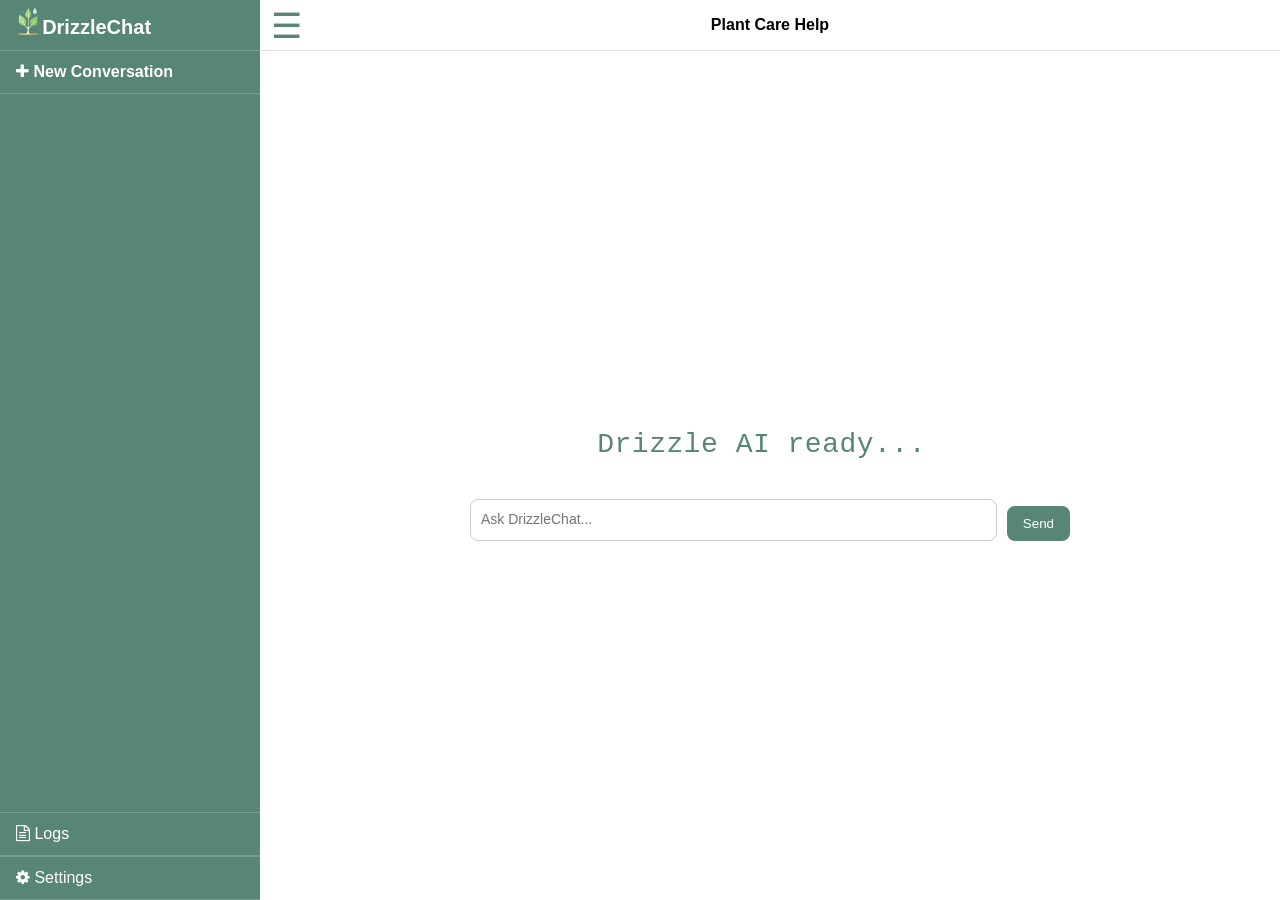
==== public/html/chat.html @ 78e4e3a8 "Implement conversation renaming and auto-title generation features" ====
<!DOCTYPE html>
<html lang="en">
<head>
  <meta charset="UTF-8" />
  <title>DrizzleChat</title>
  <meta name="viewport" content="width=device-width, initial-scale=" />
  <link rel="stylesheet" href="https://cdnjs.cloudflare.com/ajax/libs/font-awesome/4.7.0/css/font-awesome.min.css">
  <style>
  * {
    box-sizing: border-box;
  }

  body {
    margin: 0;
    font-family: Arial, sans-serif;
    background: #f5f5f5;
    height: 100vh;
    display: flex;
    overflow: hidden;
  }

  /* Dark Mode */
  body.dark-mode {
    background: rgb(26, 26, 30);
  }

  body.dark-mode #chatContainer {
    background: rgb(26, 26, 30);
    color: rgb(227, 227, 229);
  }

  body.dark-mode #chatHeader {
    border-bottom-color: #333;
    color: rgb(227, 227, 229);
  }

  body.dark-mode #chatInputArea {
    border-top-color: #333;
  }

  body.dark-mode #chatInput {
  background: rgb(34, 35, 39);
  color: rgb(227, 227, 229);
  border-color: #333;
  }

  body.dark-mode #chatInput:focus {
    outline: none;
    border-color: #578676;
    box-shadow: 0 0 0 2px #5786764d;
  }

  body.dark-mode .msg.user {
    background: rgb(34, 35, 39);
    color: rgb(227, 227, 229);
    border: 1px solid #333;
  }

  body.dark-mode .modal-content {
    background: rgb(26, 26, 30);
    color: rgb(227, 227, 229);
    border: 1px solid #333;
  }

  body.dark-mode .close-btn {
    color: #999;
  }

  body.dark-mode .close-btn:hover {
    color: rgb(227, 227, 229);
  }

  body.dark-mode .setting-item {
    border-bottom-color: #333;
  }

  body.dark-mode #sidebarToggle {
    background: rgb(26, 26, 30);
    color: rgb(227, 227, 229);
  }

  /* Sidebar */
  #sidebar {
    width: 260px;
    background: #578676;
    color: white;
    display: flex;
    flex-direction: column;
    transition: width 0.3s ease;
    overflow: hidden;
  }

  .sidebar-inner {
    width: 260px;
    height: 100%;
    display: flex;
    flex-direction: column;
  }

  #sidebar.collapsed {
    width: 0;
  }

  #sidebar header {
    height: 50px;
    padding: 16px;
    font-weight: bold;
    white-space: nowrap;
  }

  #conversations {
    flex: 1;
    overflow-y: auto;
  }

  #newConversation {
    padding: 12px 16px;
    cursor: pointer;
    border-top: 1px solid rgba(255,255,255,0.2);
    border-bottom: 1px solid rgba(255,255,255,0.2);
    font-weight: 600;
  }

  .conversation {
    padding: 12px 16px;
    cursor: pointer;
    border-top: 1px solid rgba(255,255,255,0.2);
    border-bottom: 1px solid rgba(255,255,255,0.2);
    display: flex;
    align-items: center;
    justify-content: space-between;
    gap: 8px;
  }

  .conversation-title {
    white-space: nowrap;
    overflow: hidden;
    text-overflow: ellipsis;
    flex: 1;
  }

  .conversation-rename {
    border: 0;
    background: transparent;
    color: inherit;
    cursor: pointer;
    opacity: 0.75;
    font-size: 12px;
    padding: 0;
  }

  .conversation-rename:hover {
    opacity: 1;
  }

  .conversation.active {
    background: rgba(0,0,0,0.28);
  }

  .conversation-empty {
    opacity: 0.75;
    padding: 12px 16px;
  }

  #newConversation:hover,
  .conversation:hover {
    background: rgba(0,0,0,0.2);
  }

  #logs {
    padding: 12px 16px;
    cursor: pointer;
    border-top: 1px solid rgba(255,255,255,0.2);
    border-bottom: 1px solid rgba(255,255,255,0.2);
  }

   #logs:hover {
    background: rgba(0,0,0,0.2);
  }

  #settings {
    padding: 12px 16px;
    cursor: pointer;
    margin-top: auto;
    border-top: 1px solid rgba(255,255,255,0.2);
    border-bottom: 1px solid rgba(255,255,255,0.2);
  }

  #logs:hover,
  #settings:hover {
    background: rgba(0,0,0,0.2);
  }

  /* Toggle button (ALWAYS visible) */
  #sidebarToggle {
    position: absolute;
    top: 10px;
    left: 270px;
    width: 32px;
    height: 32px;
    background: white;
    color: #578676;
    border-radius: 0 6px 6px 0;
    display: flex;
    align-items: center;
    justify-content: center;
    cursor: pointer;
    transition: left 0.3s ease;
    z-index: 20;
    font-size: 35px;
  }

  #sidebar.collapsed + #sidebarToggle {
    left: 0;
    border-radius: 0 6px 6px 0;
  }

  /* Main chat */

  #startScreen {
    flex: 1;
    display: flex;
    flex-direction: column;
    align-items: center;
    justify-content: center;
    gap: 20px;
    transition: opacity 0.3s ease;
  }

  #startTitle {
    font-size: 28px;
    font-weight: 500;
    color: #578676;
    font-family: "Courier New", Courier, monospace;
    letter-spacing: 0.5px;
    text-shadow:  0 0 0 10px #5786764d;
  }

  .start-input-wrapper {
    display: flex;
    gap: 10px;
    width: 100%;
    max-width: 600px;
    align-items: flex-end;
  }

  /* reuse chat input styles */
  .chat-input-clone {
    flex: 1;
    padding: 10px;
    border-radius: 8px;
    border: 1px solid #ccc;
    font-family: inherit;
    font-size: 14px;
    line-height: 1.4;
    resize: none;
  }

  /* reuse button styles */
  .send-btn-clone {
    padding: 10px 16px;
    background: #578676;
    color: white;
    border: none;
    border-radius: 8px;
    cursor: pointer;
  }

  /* inherit styles from #chatInput */
  #startInput {
    flex: 1;
    padding: 10px;
    border-radius: 8px;
    border: 1px solid #ccc;
    font-family: inherit;
    font-size: 14px;
    line-height: 1.4;
    resize: none;
  }

  #startInput:focus {
    outline: none;
    border-color: #578676;
    box-shadow: 0 0 0 2px #5786764d;
  }

  body.dark-mode #startInput {
    background: rgb(34, 35, 39);
    color: rgb(227, 227, 229);
    border-color: #333;
  }

  body.dark-mode #startInput:focus {
    outline: none;
    border-color: #578676;
    box-shadow: 0 0 0 2px #5786764d;
  }

  #chatContainer {
    flex: 1;
    display: flex;
    flex-direction: column;
    background: white;
  }

  #chatHeader {
    padding: 16px;
    border-bottom: 1px solid #ddd;
    font-weight: bold;
    display: flex;
    align-items: center;
    justify-content: center;
    text-align: center;
  }

  #chatMessages {
    flex: 1;
    padding: 20px;
    overflow-y: auto;
  }

  #chatMessages.hidden,
  #chatInputArea.hidden {
    display: none;
  }

  .msg {
    max-width: 70%;
    margin-bottom: 12px;
    padding: 10px 14px;
    border-radius: 12px;
    overflow-wrap: anywhere;
    word-break: break-word;
  }

  .user {
    background: rgb(244, 244, 244);
    margin-left: auto;
  }

  .ai {
    background: #578676;
    color: white;
    margin-right: auto;
  }

  #chatInputArea {
    display: flex;
    align-items: flex-end;
    gap: 10px;
    padding: 12px;
    border-top: 1px solid #ddd;
  }

  #modelMenu {
    min-width: 180px;
    max-width: 240px;
    padding: 10px;
    border-radius: 8px;
    border: 1px solid #ccc;
    background: #fff;
    font-size: 13px;
  }

  #modelMenu:focus {
    outline: none;
    border-color: #578676;
    box-shadow: 0 0 0 2px #5786764d;
  }

  #chatInput {
    flex: 1;
    padding: 10px;
    border-radius: 8px;
    border: 1px solid #ccc;
    resize: none;
    font-family: inherit;
    font-size: 14px;
    line-height: 1.4;
    overflow-y: auto; /* scroll once max height reached */
  }

  #chatInput:focus {
    outline: none;
    border-color: #578676;
    box-shadow: 0 0 0 2px #5786764d;
  }


  #sendBtn {
    padding: 10px 16px;
    background: #578676;
    color: white;
    border: none;
    border-radius: 8px;
    cursor: pointer;
  }

    /* Title + logo container */
  .sidebar-title {
    display: flex;
    align-items: center;
    gap: 1px;
    white-space: nowrap;
  }

  .title-text {
    font-size: 20px;
    font-weight: bold;
  }

  /* Small sidebar logo */
  .sidebar-logo {
    height: 30px;
    width: auto;
    margin-top: -13px;
  }

  /* Settings Modal */
  #settingsModal {
    display: none;
    position: fixed;
    top: 0;
    left: 0;
    width: 100%;
    height: 100%;
    background: rgba(0,0,0,0.5);
    z-index: 100;
    align-items: center;
    justify-content: center;
  }

  #settingsModal.open {
    display: flex;
  }

  .modal-content {
    background: white;
    padding: 24px;
    border-radius: 12px;
    width: 400px;
    max-width: 90%;
    box-shadow: 0 4px 20px rgba(0,0,0,0.3);
  }

  .modal-header {
    display: flex;
    justify-content: space-between;
    align-items: center;
    margin-bottom: 20px;
  }

  .modal-header h2 {
    margin: 0;
    font-size: 20px;
  }

  .close-btn {
    background: none;
    border: none;
    font-size: 24px;
    cursor: pointer;
    color: #666;
  }

  .close-btn:hover {
    color: #000;
  }

  .setting-item {
    display: flex;
    justify-content: space-between;
    align-items: center;
    padding: 12px 0;
    border-bottom: 1px solid #eee;
  }

  .setting-item input {
    width: 220px;
    padding: 6px 8px;
    border: 1px solid #ccc;
    border-radius: 6px;
  }

  .setting-status {
    font-weight: 600;
    color: #333;
  }

  .settings-action-btn {
    background: #578676;
    color: #fff;
    border: none;
    border-radius: 6px;
    padding: 6px 12px;
    cursor: pointer;
  }

  .settings-action-btn:hover {
    filter: brightness(0.95);
  }

  .settings-action-btn.secondary {
    background: #6c757d;
  }

  .settings-action-btn.secondary:hover {
    filter: brightness(0.92);
  }

  .setting-item:last-child {
    border-bottom: none;
  }

  .toggle-switch {
    position: relative;
    width: 50px;
    height: 26px;
    background: #ccc;
    border-radius: 13px;
    cursor: pointer;
    transition: background 0.3s;
  }

  .toggle-switch::after {
    content: '';
    position: absolute;
    width: 22px;
    height: 22px;
    border-radius: 50%;
    background: white;
    top: 2px;
    left: 2px;
    transition: left 0.3s;
  }

  .toggle-switch.active {
    background: #578676;
  }

  .toggle-switch.active::after {
    left: 26px;
  }

  body.dark-mode .setting-item input {
    background: rgb(26, 26, 30);
    color: rgb(227, 227, 229);
    border-color: #333;
  }

  body.dark-mode .setting-status {
    color: #ddd;
  }

  body.dark-mode #modelMenu {
    background: rgb(26, 26, 30);
    color: rgb(227, 227, 229);
    border-color: #333;
  }

  body.dark-mode #modelMenu:focus {
    outline: none;
    border-color: #578676;
    box-shadow: 0 0 0 2px #5786764d;
  }

  @media (max-width: 720px) {
    #chatInputArea {
      flex-wrap: wrap;
    }

    #modelMenu {
      width: 100%;
      max-width: none;
      order: 3;
    }

    #chatInput {
      min-width: 0;
      width: calc(100% - 96px);
    }
  }

  /* Config editor modal */
  #configModal {
    display: none;
    position: fixed;
    top: 0;
    left: 0;
    width: 100%;
    height: 100%;
    background: rgba(0,0,0,0.5);
    z-index: 120;
    align-items: center;
    justify-content: center;
  }

  #configModal.open {
    display: flex;
  }

  .config-modal-content {
    background: white;
    padding: 24px;
    border-radius: 12px;
    width: 720px;
    max-width: 95%;
    max-height: 88vh;
    overflow-y: auto;
    box-shadow: 0 4px 20px rgba(0,0,0,0.3);
  }

  .config-hint {
    margin: 0 0 12px 0;
    font-size: 13px;
    color: #444;
  }

  .config-form {
    display: grid;
    grid-template-columns: 1fr;
    gap: 12px;
  }

  .config-field {
    display: flex;
    flex-direction: column;
    gap: 6px;
  }

  .config-field label {
    font-weight: 600;
    font-size: 13px;
  }

  .config-field input,
  .config-field textarea,
  .config-field select {
    width: 100%;
    border: 1px solid #ccc;
    border-radius: 8px;
    padding: 8px 10px;
    font-size: 13px;
    font-family: inherit;
    background: #fff;
    color: #111;
  }

  .config-field textarea {
    min-height: 88px;
    resize: vertical;
    font-family: Consolas, Monaco, monospace;
  }

  .config-meta {
    font-size: 11px;
    color: #666;
  }

  #configEditorStatus {
    margin-top: 10px;
    min-height: 18px;
    font-size: 12px;
    color: #444;
  }

  #configEditorStatus.error {
    color: #c62828;
  }

  .config-editor-actions {
    margin-top: 14px;
    display: flex;
    gap: 8px;
    justify-content: flex-end;
    flex-wrap: wrap;
  }

  body.dark-mode .config-modal-content {
    background: rgb(26, 26, 30);
    color: rgb(227, 227, 229);
    border: 1px solid #333;
  }

  body.dark-mode .config-hint,
  body.dark-mode .config-meta,
  body.dark-mode #configEditorStatus {
    color: #ddd;
  }

  body.dark-mode #configEditorStatus.error {
    color: #ff8a80;
  }

  body.dark-mode .config-field input,
  body.dark-mode .config-field textarea,
  body.dark-mode .config-field select {
    background: rgb(26, 26, 30);
    color: rgb(227, 227, 229);
    border-color: #333;
  }

  /* Logs Modal */
  #logsModal {
    display: none;
    position: fixed;
    top: 0;
    left: 0;
    width: 100%;
    height: 100%;
    background: rgba(0,0,0,0.5);
    z-index: 110;
    align-items: center;
    justify-content: center;
  }

  #logsModal.open {
    display: flex;
  }

  .logs-modal-content {
    background: white;
    padding: 24px;
    border-radius: 12px;
    width: 720px;
    max-width: 95%;
    max-height: 88vh;
    overflow: hidden;
    box-shadow: 0 4px 20px rgba(0,0,0,0.3);
    display: flex;
    flex-direction: column;
  }

  .logs-modal-header {
    display: flex;
    justify-content: space-between;
    align-items: center;
    margin-bottom: 16px;
  }

  .logs-modal-header h2 {
    margin: 0;
    font-size: 20px;
  }

  .logs-content {
    flex: 1;
    background: #1e1e1e;
    color: #d4d4d4;
    border-radius: 8px;
    padding: 12px;
    overflow-y: auto;
    font-family: Consolas, Monaco, monospace;
    font-size: 13px;
    line-height: 1.5;
    white-space: pre-wrap;
    word-break: break-all;
    max-height: 50vh;
  }

  .logs-footer {
    margin-top: 12px;
    display: flex;
    gap: 8px;
    justify-content: flex-end;
  }

  .logs-footer button {
    padding: 6px 12px;
    border: none;
    border-radius: 6px;
    cursor: pointer;
    font-size: 13px;
  }

  .logs-footer button.secondary {
    background: #578676;
    color: #fff;
  }

  .logs-footer button.secondary:hover {
    filter: brightness(0.92);
  }

  .logs-footer button.refresh {
    background: #578676;
    color: #fff;
  }

  .logs-footer button.refresh:hover {
    filter: brightness(0.95);
  }

  body.dark-mode .logs-modal-content {
    background: rgb(26, 26, 30);
    color: rgb(227, 227, 229);
    border: 1px solid #333;
  }

  body.dark-mode .logs-content {
    background: #111;
    color: #d4d4d4;
  }

  #errorModal {
    display: none;
    position: fixed;
    top: 0;
    left: 0;
    width: 100%;
    height: 100%;
    background: rgba(0,0,0,0.5); /* dark overlay */
    z-index: 200;           /* above everything */
    align-items: center;
    justify-content: center;
  }

  #errorModal.open {
    display: flex;
  }

  #errorMessage {
    color: #c62828;
    margin-top: 10px;
  }

  #cursor {
    display: inline-block;
    width: 1ch;
    color: #578676;
    font-weight: bold;
  }

  .blink {
    animation: blinkCursor 0.5s steps(1) infinite;
  }

  @keyframes blinkCursor {
    50% { opacity: 0; }
  }

  </style>
</head>

<body>

<!-- Sidebar -->
<div id="sidebar">
  <div class="sidebar-inner">
    <header>
    <div class="sidebar-title">
      <img src="../media/drizzle_logo_2.png" alt="Drizzle AI Logo" class="sidebar-logo">
      <span class="title-text">DrizzleChat</span>
    </div>
    </header>


    <div id="newConversation" onclick="createConversation()"><i class="fa fa-plus"></i> New Conversation</div>
    <div id="conversations">
    </div>

    <div id="logs" onclick="openLogs()"><i class="fa fa-file-text-o"></i> Logs</div>
    <div id="settings" onclick="openSettings()"><i class="fa fa-gear"></i> Settings</div>
  </div>
</div>

<!-- Toggle Button -->
<div id="sidebarToggle" onclick="toggleSidebar()">☰</div>

<!-- Main Chat -->
<div id="chatContainer">
  <div id="chatHeader">Plant Care Help</div>

  <div id="startScreen">
    <h1 id="startTitle">
      <span id="bannerText">Drizzle AI ready...</span><span id="cursor">_</span>
    </h1>

    <div class="start-input-wrapper">
      <textarea
        id="startInput"
        class="chat-input-clone"
        placeholder="Ask DrizzleChat..."
        rows="1"
      ></textarea>

      <button class="send-btn-clone" onclick="sendFromStart()">Send</button>
    </div>
  </div>

  <div id="chatMessages"></div>

  <div id="chatInputArea">
    <select id="modelMenu" title="Chat model">
      <option value="">Loading models...</option>
    </select>
    <textarea
    id="chatInput"
    placeholder="Ask DrizzleChat..."
    rows="1"
    ></textarea>
    <button id="sendBtn" onclick="sendChat()">Send</button>
  </div>
</div>

<!-- Settings Modal -->
<div id="settingsModal" onclick="closeSettingsOnOutside(event)">
  <div class="modal-content">
    <div class="modal-header">
      <h2><i class="fa fa-gear"></i> Settings</h2>
      <button class="close-btn" onclick="closeSettings()">×</button>
    </div>
    <div class="setting-item">
      <span><i class="fa fa-moon-o" aria-hidden="true"></i> Dark Mode</span>
      <div class="toggle-switch" onclick="toggleDarkMode(event)"></div>
    </div>
    <div class="setting-item">
      <label for="apiBaseInput">🔗 API Base</label>
      <input id="apiBaseInput" type="text" placeholder="http://127.0.0.1:5000" />
    </div>
    <div class="setting-item">
      <span>🔊 Notification Sound</span>
      <span id="soundStatus" class="setting-status">Default sound</span>
    </div>
    <div class="setting-item">
      <span><i class="fa fa-trash" aria-hidden="true"></i> Clear History</span>
      <button class="settings-action-btn" onclick="clearChatHistory()">Clear</button>
    </div>
    <div class="setting-item">
      <span><i class="fa fa-code" aria-hidden="true"></i> Backend Config</span>
      <button class="settings-action-btn" onclick="openConfigEditor()">Edit</button>
    </div>
  </div>
</div>

 <!-- Config Editor Modal -->
  <div id="configModal" onclick="closeConfigOnOutside(event)">
    <div class="config-modal-content">
      <div class="modal-header">
        <h2><i class="fa fa-code" aria-hidden="true"></i> Edit Backend Config</h2>
        <button class="close-btn" onclick="closeConfigEditor()">×</button>
      </div>
      <p class="config-hint">These fields come from backend config.json. Change values and click Save. Simple labels are shown first, and every field path is shown below each input.</p>
      <div id="configForm" class="config-form"></div>
      <div id="configEditorStatus"></div>
      <div class="config-editor-actions">
        <button class="settings-action-btn secondary" onclick="loadBackendConfig()">Reload</button>
        <button class="settings-action-btn secondary" onclick="restoreBackendConfigDefaults()">Restore defaults</button>
        <button class="settings-action-btn" onclick="saveBackendConfig()">Save changes</button>
      </div>
    </div>
  </div>

  <!-- Logs Modal -->
  <div id="logsModal" onclick="closeLogsOnOutside(event)">
    <div class="logs-modal-content">
      <div class="logs-modal-header">
        <h2><i class="fa fa-file-text-o"></i> Server Logs</h2>
        <button class="close-btn" onclick="closeLogs()">×</button>
      </div>
      <div id="logsContent" class="logs-content">Loading logs...</div>
      <div class="logs-footer">
        <button class="refresh" onclick="loadLogs()">Refresh</button>
        <button class="secondary" onclick="closeLogs()">Close</button>
      </div>
    </div>
  </div>

  <div id="errorModal" onclick="closeErrorOnOutside(event)">
    <div class="modal-content">
      <div class="modal-header">
        <h2>Error</h2>
        <button class="close-btn" onclick="closeError()">×</button>
      </div>
      <div id="errorMessage"></div>
    </div>
  </div>

<script>
  let backendConfigCache = null;
  let configFieldTypes = {};
  let currentConversationFile = "context.json";
  let conversationFiles = [];
  let conversationTitles = {};

  function toggleSidebar() {
    const sidebar = document.getElementById("sidebar");
    const toggle = document.getElementById("sidebarToggle");

    sidebar.classList.toggle("collapsed");

    toggle.textContent = sidebar.classList.contains("collapsed") ? "☰" : "☰";
  }

  function openSettings() {
    document.getElementById("settingsModal").classList.add("open");
    updateSoundStatus();
  }

  function closeSettings() {
    document.getElementById("settingsModal").classList.remove("open");
  }

  function closeSettingsOnOutside(event) {
    if (event.target.id === "settingsModal") {
      closeSettings();
    }
  }

  function openConfigEditor() {
    document.getElementById("configModal").classList.add("open");
    loadBackendConfig();
  }

  function closeConfigEditor() {
    document.getElementById("configModal").classList.remove("open");
  }

  function closeConfigOnOutside(event) {
    if (event.target.id === "configModal") {
      closeConfigEditor();
    }
  }

  function openLogs() {
    document.getElementById("logsModal").classList.add("open");
    loadLogs();
  }

  function closeLogs() {
    document.getElementById("logsModal").classList.remove("open");
  }

  function closeLogsOnOutside(event) {
    if (event.target.id === "logsModal") {
      closeLogs();
    }
  }

  function showError(message) {
  document.getElementById("errorMessage").textContent = message;
  document.getElementById("errorModal").classList.add("open");
  }

  function closeError() {
    document.getElementById("errorModal").classList.remove("open");
  }

  function closeErrorOnOutside(event) {
    if (event.target.id === "errorModal") {
      closeError();
    }
  }

  async function loadLogs() {
    const logsContent = document.getElementById("logsContent");
    if (!logsContent) return;

    try {
      const apiBase = getApiBase();
      const response = await fetch(`${apiBase}/logs`);
      
      if (!response.ok) {
        throw new Error(`Failed to load logs (${response.status})`);
      }

      const text = await response.text();
      logsContent.textContent = text || "No logs available.";
    } catch (error) {
      logsContent.textContent = `Error loading logs: ${error.message}`;
    }
  }

  function toggleDarkMode(event) {
    event.stopPropagation();
    const toggle = event.currentTarget;
    toggle.classList.toggle("active");
    document.body.classList.toggle("dark-mode");
    
    // Save preference
    if (document.body.classList.contains("dark-mode")) {
      localStorage.setItem("darkMode", "enabled");
    } else {
      localStorage.setItem("darkMode", "disabled");
    }
  }

  // Restore dark mode preference on page load
  window.addEventListener("DOMContentLoaded", async function() {
    document.getElementById("chatMessages").classList.add("hidden");
    document.getElementById("chatInputArea").classList.add("hidden");
    const darkMode = localStorage.getItem("darkMode");
    if (darkMode === "enabled") {
      document.body.classList.add("dark-mode");
      document.querySelector(".toggle-switch").classList.add("active");
    }

  const startTitle = document.getElementById("startTitle");
  if (startTitle) {
    let bannerText = document.getElementById("bannerText").textContent.trim();
    let fetchedBannerText = null;

    const fetchBannerText = async () => {
      try {
        const apiBase = getApiBase();
        const response = await fetch(`${apiBase}/chat`, {
          method: "POST",
          headers: { "Content-Type": "application/json" },
          body: JSON.stringify({
            text: "Continue this sentence: \"Drizzle AI ready to...\".\nIt should be related to the current conversation.\nIt should be limited to 2-3 extra words.\nIt should always begin with \"Drizzle AI ready\". It should not be anything too generic like \"Drizzle AI ready to chat\" or \"Drizzle AI ready to hydrate!\", it should uniquely relate to the conversation",
            args: ["-notts","--no-save"]
          }),
        });

        const data = await response.json();

        if (response.ok && data.reply) {
          fetchedBannerText = data.reply;
        }
      } catch (error) {
        console.error("Failed to generate welcome message:", error);
      }
    };

    // Start fetch immediately in background (fire and forget)
    fetchBannerText();

    typewriterLoopWithFetch(bannerText, () => fetchedBannerText);
  }

    const apiBaseInput = document.getElementById("apiBaseInput");
    if (apiBaseInput) {
      apiBaseInput.value = getApiBase();
      apiBaseInput.addEventListener("change", function () {
        const value = apiBaseInput.value.trim();
        if (value) {
          localStorage.setItem("apiBase", value);
        } else {
          localStorage.removeItem("apiBase");
          apiBaseInput.value = getApiBase();
        }
      });
    }

    updateSoundStatus();
    await initializeConversations();
    await loadModels();
    restoreModelSelection();
  });

  function isConversationFile(filename) {
    return /^context(\.\d+)?\.json$/i.test(filename || "");
  }

  function sortConversationFiles(files) {
    const list = [...files];
    list.sort((a, b) => {
      if (a === "context.json") return -1;
      if (b === "context.json") return 1;
      const aMatch = a.match(/^context\.(\d+)\.json$/i);
      const bMatch = b.match(/^context\.(\d+)\.json$/i);
      const aNum = aMatch ? Number(aMatch[1]) : Number.MAX_SAFE_INTEGER;
      const bNum = bMatch ? Number(bMatch[1]) : Number.MAX_SAFE_INTEGER;
      return aNum - bNum;
    });
    return list;
  }

  function formatConversationName(filename) {
    const customName = conversationTitles[filename];
    if (typeof customName === "string" && customName.trim()) {
      return customName.trim();
    }
    if (filename === "context.json") return "Main Conversation";
    const match = filename.match(/^context\.(\d+)\.json$/i);
    if (match) return `Conversation ${match[1]}`;
    return filename;
  }

  function loadConversationTitles() {
    try {
      const raw = localStorage.getItem("conversationTitles");
      const parsed = raw ? JSON.parse(raw) : {};
      if (parsed && typeof parsed === "object" && !Array.isArray(parsed)) {
        conversationTitles = parsed;
      } else {
        conversationTitles = {};
      }
    } catch {
      conversationTitles = {};
    }
  }

  function saveConversationTitles() {
    localStorage.setItem("conversationTitles", JSON.stringify(conversationTitles));
  }

  function hasCustomConversationTitle(filename) {
    return typeof conversationTitles[filename] === "string" && conversationTitles[filename].trim().length > 0;
  }

  function normalizeConversationTitle(title, fallback) {
    const normalized = (title || "")
      .replace(/\s+/g, " ")
      .replace(/^['"`\-:\s]+|['"`\-:\s]+$/g, "")
      .trim();

    if (!normalized) {
      return fallback;
    }

    return normalized.length > 60 ? `${normalized.slice(0, 57)}...` : normalized;
  }

  function renameConversation(filename) {
    const currentName = formatConversationName(filename);
    const input = window.prompt("Rename conversation:", currentName);
    if (input === null) return;

    const trimmed = input.trim();
    if (!trimmed) {
      delete conversationTitles[filename];
    } else {
      conversationTitles[filename] = normalizeConversationTitle(trimmed, currentName);
    }

    saveConversationTitles();
    renderConversationSidebar();
    if (filename === currentConversationFile) {
      setChatHeaderForConversation(filename);
    }
  }

  function setChatHeaderForConversation(filename) {
    const chatHeader = document.getElementById("chatHeader");
    if (!chatHeader) return;
    chatHeader.textContent = formatConversationName(filename);
  }

  function renderConversationSidebar() {
    const container = document.getElementById("conversations");
    if (!container) return;

    container.innerHTML = "";

    if (!conversationFiles.length) {
      const empty = document.createElement("div");
      empty.className = "conversation-empty";
      empty.textContent = "No conversations found";
      container.appendChild(empty);
      return;
    }

    for (const filename of conversationFiles) {
      const item = document.createElement("div");
      item.className = "conversation";
      if (filename === currentConversationFile) {
        item.classList.add("active");
      }
      item.addEventListener("click", () => openConversation(filename));

      const title = document.createElement("span");
      title.className = "conversation-title";
      title.textContent = formatConversationName(filename);

      const renameBtn = document.createElement("button");
      renameBtn.type = "button";
      renameBtn.className = "conversation-rename";
      renameBtn.title = "Rename conversation";
      renameBtn.innerHTML = '<i class="fa fa-pencil" aria-hidden="true"></i>';
      renameBtn.addEventListener("click", (event) => {
        event.stopPropagation();
        renameConversation(filename);
      });

      item.appendChild(title);
      item.appendChild(renameBtn);
      container.appendChild(item);
    }
  }

  async function fetchConversationFiles() {
    const apiBase = getApiBase();
    const response = await fetch(`${apiBase}/state`);
    const data = await response.json().catch(() => ({}));

    if (!response.ok) {
      throw new Error(data.error || `Failed to list conversations (${response.status})`);
    }

    const files = Array.isArray(data.files) ? data.files.filter(isConversationFile) : [];
    return sortConversationFiles(files);
  }

  async function initializeConversations() {
    loadConversationTitles();
    conversationFiles = await fetchConversationFiles();

    if (!conversationFiles.includes("context.json")) {
      await createConversationFile("context.json");
      conversationFiles = await fetchConversationFiles();
    }

    const saved = localStorage.getItem("selectedConversation") || "context.json";
    currentConversationFile = conversationFiles.includes(saved) ? saved : (conversationFiles[0] || "context.json");

    renderConversationSidebar();
    setChatHeaderForConversation(currentConversationFile);
    await restoreChatHistory(currentConversationFile);
  }

  async function generateConversationTitleFromFirstMessage(message, filename) {
    const fallback = normalizeConversationTitle(message, formatConversationName(filename));

    try {
      const apiBase = getApiBase();
      const response = await fetch(`${apiBase}/chat`, {
        method: "POST",
        headers: { "Content-Type": "application/json" },
        body: JSON.stringify({
          text: `Create a short conversation title (3 to 6 words) for this first user message. Reply with title only. Message: ${message}`,
          args: ["-notts", "--no-save"],
        }),
      });
      const data = await response.json().catch(() => ({}));

      if (!response.ok) {
        return fallback;
      }

      return normalizeConversationTitle(data.reply || "", fallback);
    } catch {
      return fallback;
    }
  }

  async function maybeAssignAutoConversationTitle(firstMessage, filename) {
    if (!filename || hasCustomConversationTitle(filename)) {
      return;
    }

    const title = await generateConversationTitleFromFirstMessage(firstMessage, filename);
    if (!title) {
      return;
    }

    conversationTitles[filename] = title;
    saveConversationTitles();
    renderConversationSidebar();
    if (filename === currentConversationFile) {
      setChatHeaderForConversation(filename);
    }
  }

  async function createConversationFile(filename) {
    const apiBase = getApiBase();
    const emptyContext = {
      version: 1,
      history: [],
    };

    const response = await fetch(`${apiBase}/state/${encodeURIComponent(filename)}`, {
      method: "PUT",
      headers: { "Content-Type": "application/json" },
      body: JSON.stringify({ content: JSON.stringify(emptyContext, null, 2) }),
    });
    const data = await response.json().catch(() => ({}));

    if (!response.ok) {
      throw new Error(data.error || `Failed to create conversation (${response.status})`);
    }
  }

  function getNextConversationFilename() {
    let number = 1;
    while (conversationFiles.includes(`context.${number}.json`)) {
      number += 1;
    }
    return `context.${number}.json`;
  }

  async function createConversation() {
    try {
      const filename = getNextConversationFilename();
      await createConversationFile(filename);
      conversationFiles = await fetchConversationFiles();
      await openConversation(filename);
    } catch (error) {
      showError(`Could not create conversation: ${error.message || "Unknown error"}`);
    }
  }

  async function openConversation(filename) {
    if (!filename || filename === currentConversationFile) {
      return;
    }

    currentConversationFile = filename;
    localStorage.setItem("selectedConversation", filename);
    renderConversationSidebar();
    setChatHeaderForConversation(filename);
    await restoreChatHistory(filename);
  }

  function activateChatUI() {
    const start = document.getElementById("startScreen");
    start.style.opacity = "0";

    setTimeout(() => {
      start.style.display = "none";
      document.getElementById("chatMessages").classList.remove("hidden");
      document.getElementById("chatInputArea").classList.remove("hidden");
    }, 300);
  }

  function sendFromStart() {
    const input = document.getElementById("startInput");
    const text = input.value.trim();
    if (!text) return;

    activateChatUI();

    document.getElementById("chatInput").value = text;
    sendChat();
  }

  function setConfigStatus(message, isError = false) {
    const status = document.getElementById("configEditorStatus");
    if (!status) return;
    status.textContent = message || "";
    status.classList.toggle("error", isError);
  }

  function friendlyFieldLabel(path) {
    const labelMap = {
      "server.url": "LLM Server URL",
      "mcp.url": "MCP Server URL",
      "model.model": "Chat Model",
      "memory.model": "Memory Model",
      "memory.max_messages": "Max Messages Before Memory Update",
      "model.prompt1": "Assistant Rules Prompt",
      "model.prompt2": "Assistant Personality Prompt",
      "model.prompt3": "Speech-to-Text Context Prompt",
      "memory.prompt": "Memory Generation Prompt",
    };
    return labelMap[path] || path;
  }

  function flattenConfig(configObj, prefix = "") {
    const items = [];
    const keys = Object.keys(configObj || {});
    for (const key of keys) {
      const path = prefix ? `${prefix}.${key}` : key;
      const value = configObj[key];
      if (value !== null && typeof value === "object" && !Array.isArray(value)) {
        items.push(...flattenConfig(value, path));
      } else {
        items.push({ path, value });
      }
    }
    return items;
  }

  function setNestedValue(obj, path, value) {
    const parts = path.split(".");
    let current = obj;
    for (let i = 0; i < parts.length - 1; i += 1) {
      const key = parts[i];
      if (typeof current[key] !== "object" || current[key] === null || Array.isArray(current[key])) {
        current[key] = {};
      }
      current = current[key];
    }
    current[parts[parts.length - 1]] = value;
  }

  function buildConfigEditorForm(configObj) {
    const form = document.getElementById("configForm");
    if (!form) return;

    form.innerHTML = "";
    configFieldTypes = {};
    const fields = flattenConfig(configObj);

    for (const field of fields) {
      const wrapper = document.createElement("div");
      wrapper.className = "config-field";

      const label = document.createElement("label");
      label.textContent = friendlyFieldLabel(field.path);
      wrapper.appendChild(label);

      let input;
      const valueType = Array.isArray(field.value) ? "array" : typeof field.value;
      configFieldTypes[field.path] = valueType;

      if (valueType === "boolean") {
        input = document.createElement("select");
        const optFalse = document.createElement("option");
        optFalse.value = "false";
        optFalse.textContent = "false";
        const optTrue = document.createElement("option");
        optTrue.value = "true";
        optTrue.textContent = "true";
        input.appendChild(optFalse);
        input.appendChild(optTrue);
        input.value = field.value ? "true" : "false";
      } else if (valueType === "number") {
        input = document.createElement("input");
        input.type = "number";
        input.value = String(field.value);
      } else {
        const textValue = valueType === "object" || valueType === "array"
          ? JSON.stringify(field.value, null, 2)
          : String(field.value ?? "");

        if (textValue.length > 120 || textValue.includes("\n")) {
          input = document.createElement("textarea");
          input.value = textValue;
        } else {
          input = document.createElement("input");
          input.type = "text";
          input.value = textValue;
        }
      }

      input.dataset.path = field.path;
      wrapper.appendChild(input);

      const meta = document.createElement("div");
      meta.className = "config-meta";
      meta.textContent = `Path: ${field.path}`;
      wrapper.appendChild(meta);

      form.appendChild(wrapper);
    }
  }

  function readConfigFormValues() {
    const result = {};
    const inputs = document.querySelectorAll("#configForm [data-path]");

    for (const input of inputs) {
      const path = input.dataset.path;
      const valueType = configFieldTypes[path] || "string";
      let value;

      if (valueType === "boolean") {
        value = input.value === "true";
      } else if (valueType === "number") {
        const parsed = Number(input.value);
        if (Number.isNaN(parsed)) {
          throw new Error(`Field '${friendlyFieldLabel(path)}' must be a number.`);
        }
        value = parsed;
      } else if (valueType === "object" || valueType === "array") {
        try {
          value = JSON.parse(input.value);
        } catch {
          throw new Error(`Field '${friendlyFieldLabel(path)}' must contain valid JSON.`);
        }
      } else {
        value = input.value;
      }

      setNestedValue(result, path, value);
    }

    return result;
  }

  async function loadBackendConfig() {
    const form = document.getElementById("configForm");
    if (!form) return;

    try {
      setConfigStatus("Loading config...");
      const apiBase = getApiBase();
      const response = await fetch(`${apiBase}/config`);
      const data = await response.json().catch(() => ({}));

      if (!response.ok) {
        throw new Error(data.error || `Failed to load config (${response.status})`);
      }

      backendConfigCache = data;
      buildConfigEditorForm(data);
      setConfigStatus("Config loaded.");
    } catch (error) {
      setConfigStatus(error.message || "Failed to load config", true);
    }
  }

  async function saveBackendConfig() {
    try {
      const parsed = readConfigFormValues();
      setConfigStatus("Saving config...");
      const apiBase = getApiBase();
      const response = await fetch(`${apiBase}/config`, {
        method: "PUT",
        headers: { "Content-Type": "application/json" },
        body: JSON.stringify(parsed),
      });
      const data = await response.json().catch(() => ({}));

      if (!response.ok) {
        throw new Error(data.error || `Failed to save config (${response.status})`);
      }

      backendConfigCache = parsed;
      setConfigStatus("Config saved successfully.");
    } catch (error) {
      setConfigStatus(error.message || "Failed to save config", true);
    }
  }

  async function restoreBackendConfigDefaults() {
    const confirmed = window.confirm("Restore backend config.json from config.default.json? This will overwrite your current backend config.");
    if (!confirmed) return;

    try {
      setConfigStatus("Restoring defaults...");
      const apiBase = getApiBase();
      const response = await fetch(`${apiBase}/config/restore-default`, {
        method: "POST",
      });
      const data = await response.json().catch(() => ({}));

      if (!response.ok) {
        throw new Error(data.error || `Failed to restore defaults (${response.status})`);
      }

      backendConfigCache = data.config || null;
      await loadBackendConfig();
      setConfigStatus("Default config restored successfully.");
    } catch (error) {
      setConfigStatus(error.message || "Failed to restore default config", true);
    }
  }

  function getApiBase() {
    return localStorage.getItem("apiBase") || "http://127.0.0.1:5000";
  }

  async function loadModels() {
    const apiBase = getApiBase();
    const modelMenu = document.getElementById("modelMenu");
    
    if (!modelMenu) {
      console.error("Model dropdown element not found");
      return;
    }
    
    try {
      const response = await fetch(`${apiBase}/models`);
      const data = await response.json();
      
      if (data.models && Array.isArray(data.models)) {
        const currentSelection = modelMenu.value;
        modelMenu.innerHTML = '<option value="">Select a model</option>';
        
        data.models.forEach(modelId => {
          const option = document.createElement("option");
          option.value = modelId;
          option.textContent = modelId;
          modelMenu.appendChild(option);
        });
        
        if (currentSelection && data.models.includes(currentSelection)) {
          modelMenu.value = currentSelection;
        }
      } else {
        modelMenu.innerHTML = '<option value="">No models available</option>';
      }
    } catch (error) {
      console.error("Failed to load models:", error);
      modelMenu.innerHTML = '<option value="">Failed to load models</option>';
    }
  }

  async function restoreModelSelection() {
    const apiBase = getApiBase();
    const modelMenu = document.getElementById("modelMenu");
    
    if (!modelMenu) {
      console.error("Model dropdown element not found");
      return;
    }
    
    try {
      const response = await fetch(`${apiBase}/config`);
      const config = await response.json();
      
      if (config.model && config.model.model) {
        modelMenu.value = config.model.model;
        localStorage.setItem("selectedModel", config.model.model);
      }
    } catch (error) {
      console.error("Failed to restore model selection:", error);
    }
  }

  function getCustomSound() {
    return localStorage.getItem("customSound") || "";
  }

  function updateSoundStatus() {
    const soundStatus = document.getElementById("soundStatus");
    if (!soundStatus) return;
    soundStatus.textContent = getCustomSound() ? "Custom sound" : "Default sound";
  }

  function playSound() {
    const customSoundPath = getCustomSound();
    console.log("Attempting to play sound from:", customSoundPath);
    
    if (customSoundPath) {
      // Try to play custom sound directly
      const audio = new Audio(customSoundPath);
      
      audio.addEventListener('canplay', function() {
        console.log("Sound loaded successfully, playing:", customSoundPath);
        audio.play().catch((err) => {
          console.log("Error playing sound:", err);
          playNotificationSound();
        });
      });
      
      audio.addEventListener('error', function(e) {
        console.log("Failed to load custom sound. Error:", e.target.error, "Path:", customSoundPath);
        playNotificationSound();
      });
      
      audio.load();
    } else {
      // Play default sound
      playNotificationSound();
    }
  }

  function playNotificationSound() {
    try {
      const audioContext = new (window.AudioContext || window.webkitAudioContext)();
      const oscillator = audioContext.createOscillator();
      const gainNode = audioContext.createGain();
      
      oscillator.connect(gainNode);
      gainNode.connect(audioContext.destination);
      
      // Create a pleasant notification sound: two beeps
      oscillator.frequency.value = 800; // frequency in Hz
      oscillator.type = 'sine';
      
      gainNode.gain.setValueAtTime(0.3, audioContext.currentTime);
      gainNode.gain.exponentialRampToValueAtTime(0.01, audioContext.currentTime + 0.1);
      
      oscillator.start(audioContext.currentTime);
      oscillator.stop(audioContext.currentTime + 0.1);
      
      // Second beep
      setTimeout(() => {
        const osc2 = audioContext.createOscillator();
        const gain2 = audioContext.createGain();
        osc2.connect(gain2);
        gain2.connect(audioContext.destination);
        
        osc2.frequency.value = 1000;
        osc2.type = 'sine';
        
        gain2.gain.setValueAtTime(0.3, audioContext.currentTime);
        gain2.gain.exponentialRampToValueAtTime(0.01, audioContext.currentTime + 0.15);
        
        osc2.start(audioContext.currentTime);
        osc2.stop(audioContext.currentTime + 0.15);
      }, 150);
    } catch (error) {
      console.log("Could not play notification sound:", error);
    }
  }

  function formatUserMessage(text) {
    const escaped = text
      .replace(/&/g, "&amp;")
      .replace(/</g, "&lt;")
      .replace(/>/g, "&gt;")
      .replace(/\"/g, "&quot;")
      .replace(/'/g, "&#39;");
    return escaped.replace(/\n/g, "<br>");
  }

  async function fetchChatHistory(filename = currentConversationFile) {
    if (!filename) return [];

    const apiBase = getApiBase();
    const response = await fetch(`${apiBase}/state/${encodeURIComponent(filename)}`);
    const data = await response.json().catch(() => ({}));

    if (!response.ok) {
      throw new Error(data.error || `Failed to load history (${response.status})`);
    }

    let parsed = {};
    if (typeof data.content === "string") {
      try {
        parsed = JSON.parse(data.content);
      } catch {
        parsed = {};
      }
    }

    const history = Array.isArray(parsed.history) ? parsed.history : [];
    return history
      .filter(
        (item) =>
          item &&
          (item.role === "user" || item.role === "assistant") &&
          typeof item.content === "string"
      )
      .map((item) => ({
        role: item.role === "assistant" ? "ai" : "user",
        text: item.content,
      }));
  }

  async function clearChatHistory() {
    const shouldClear = window.confirm("Clear all chat history? This cannot be undone.");
    if (!shouldClear) return;

    if (!currentConversationFile) {
      showError("No active conversation selected.");
      return;
    }

    try {
      const apiBase = getApiBase();
      const response = await fetch(`${apiBase}/state/${encodeURIComponent(currentConversationFile)}`, {
        method: "PUT",
        headers: { "Content-Type": "application/json" },
        body: JSON.stringify({
          content: JSON.stringify({ version: 1, history: [] }, null, 2),
        }),
      });

      if (!response.ok) {
        const data = await response.json().catch(() => ({}));
        throw new Error(data.error || `Failed to clear history (${response.status})`);
      }

      document.getElementById("chatMessages").innerHTML = "";
    } catch (error) {
      appendMessage("ai", `Error clearing history: ${error.message || "Failed to connect to server"}`);
    }
  }

  function appendMessage(role, text) {
    const chat = document.getElementById("chatMessages");
    const msgClass = role === "user" ? "user" : "ai";
    chat.innerHTML += `<div class="msg ${msgClass}">${formatUserMessage(text)}</div>`;
  }

  async function restoreChatHistory(filename = currentConversationFile) {
    const chat = document.getElementById("chatMessages");
    chat.innerHTML = "";
    const history = await fetchChatHistory(filename);
    for (const message of history) {
      const msgClass = message.role === "user" ? "user" : "ai";
      chat.innerHTML += `<div class="msg ${msgClass}">${formatUserMessage(message.text)}</div>`;
    }
    chat.scrollTop = chat.scrollHeight;
  }


  async function sendChat() {
    const input = document.getElementById("chatInput");
    const chat = document.getElementById("chatMessages");
    const text = input.value.trim();
    if (!text) return;
    const activeConversationAtSend = currentConversationFile;
    const shouldAutoName = activeConversationAtSend && !hasCustomConversationTitle(activeConversationAtSend);

    appendMessage("user", text);
    input.value = "";
    input.style.height = "auto";
    input.style.overflowY = "hidden";
    chat.scrollTop = chat.scrollHeight;

    const thinking = document.createElement("div");
    thinking.className = "msg ai";
    thinking.textContent = "Thinking...";
    chat.appendChild(thinking);
    chat.scrollTop = chat.scrollHeight;

    try {
      const apiBase = getApiBase();
      const args = ["-notts"];
      if (currentConversationFile) {
        args.push("-cf", currentConversationFile);
      }

      const res = await fetch(`${apiBase}/chat`, {
        method: "POST",
        headers: { "Content-Type": "application/json" },
        body: JSON.stringify({ text, args }),
      });

      const data = await res.json();
      thinking.remove();
      if (!res.ok) {
        appendMessage("ai", `Error: ${data.error || "Request failed with status " + res.status}`);
      } else {
        await restoreChatHistory(activeConversationAtSend);
        if (shouldAutoName) {
          maybeAssignAutoConversationTitle(text, activeConversationAtSend);
        }
        playSound();
      }
    } catch (error) {
      thinking.remove();
      appendMessage("ai", `Error: ${error.message || "Failed to connect to server"}`);
    }

    chat.scrollTop = chat.scrollHeight;
  }
  // Press enter to send
  const chatInput = document.getElementById("chatInput");

  chatInput.addEventListener("keydown", function (e) {
    if (e.key === "Enter" && !e.shiftKey) {
      e.preventDefault();
      sendChat();
    }
    // Shift+Enter will naturally insert a new line in textarea
  });

  const MAX_LINES = 5;

  chatInput.addEventListener("input", function () {
    this.style.height = "auto";

    const lineHeight = parseFloat(getComputedStyle(this).lineHeight);
    const maxHeight = lineHeight * MAX_LINES + 20; // padding buffer

    if (this.scrollHeight > maxHeight) {
      this.style.height = maxHeight + "px";
      this.style.overflowY = "auto";
    } else {
      this.style.height = this.scrollHeight + "px";
      this.style.overflowY = "hidden";
    }
  });

  const startInput = document.getElementById("startInput");

    if (startInput) {
      startInput.addEventListener("keydown", function (e) {
        if (e.key === "Enter" && !e.shiftKey) {
          e.preventDefault();
          sendFromStart();
        }
      });

      startInput.addEventListener("input", function () {
        this.style.height = "auto";

        const lineHeight = parseFloat(getComputedStyle(this).lineHeight);
        const maxHeight = lineHeight * 5 + 20;

        if (this.scrollHeight > maxHeight) {
          this.style.height = maxHeight + "px";
          this.style.overflowY = "auto";
        } else {
          this.style.height = this.scrollHeight + "px";
          this.style.overflowY = "hidden";
        }
      });
    }

  const modelMenu = document.getElementById("modelMenu");
  if (modelMenu) {
    modelMenu.addEventListener("change", async function () {
      const selectedModel = this.value;
      
      if (selectedModel) {
        localStorage.setItem("selectedModel", selectedModel);
        
        try {
          const apiBase = getApiBase();
          await fetch(`${apiBase}/config`, {
            method: "PUT",
            headers: { "Content-Type": "application/json" },
            body: JSON.stringify({ model: { model: selectedModel } }),
          });
        } catch (error) {
          console.error("Failed to update model config:", error);
        }
      } else {
        localStorage.removeItem("selectedModel");
      }
    });
  }

  function sleep(ms) {
    return new Promise(resolve => setTimeout(resolve, ms));
  }

  async function typewriterLoopWithFetch(defaultText, getFetchedText) {
    const typingSpeed = 45;
    const deletingSpeed = 25;

    const textEl = document.getElementById("bannerText");
    const cursor = document.getElementById("cursor");

    let currentText = defaultText;

    while (true) {
      const fetchedText = getFetchedText();
      const textToUse = fetchedText || currentText;

      // ---- TYPE ----
      for (let i = 0; i <= textToUse.length; i++) {
        textEl.textContent = textToUse.slice(0, i);
        await sleep(typingSpeed);
      }

      // ---- BLINK 3 TIMES ----
      for (let i = 0; i < 3; i++) {
        cursor.style.opacity = "0";
        await sleep(250);
        cursor.style.opacity = "1";
        await sleep(250);
      }

      // ---- DELETE ----
      for (let i = textToUse.length; i >= 0; i--) {
        textEl.textContent = textToUse.slice(0, i);
        await sleep(deletingSpeed);
      }

      // Update current text if we got a new one
      const newFetchedText = getFetchedText();
      if (newFetchedText) {
        currentText = newFetchedText;
      }

      await sleep(400);
    }
  }
</script>

</body>
</html>
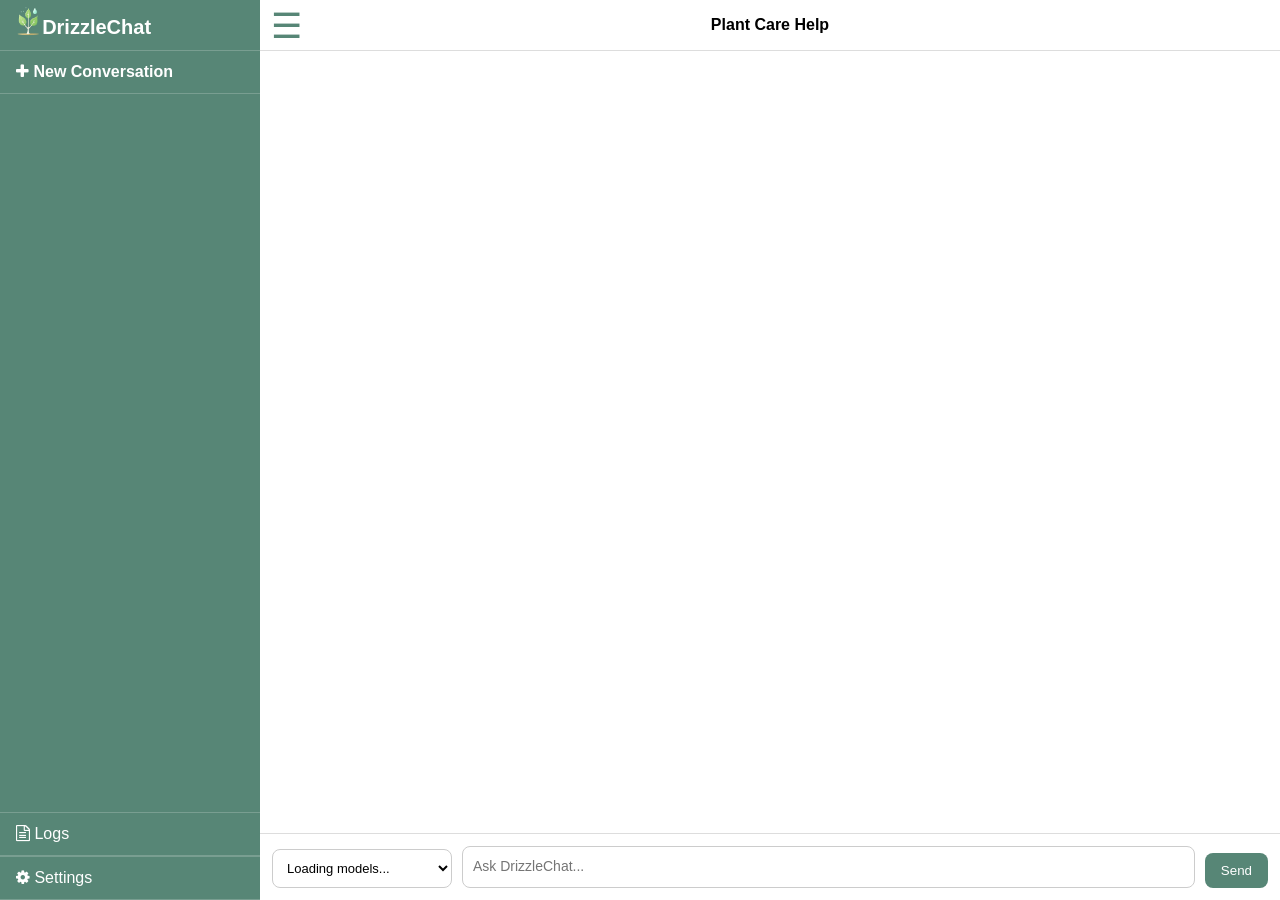
==== commit 21008374: "Enhance banner text generation with dynamic updates and caching" ====
--- a/public/html/chat.html
+++ b/public/html/chat.html
@@ -234,6 +234,9 @@
     font-family: "Courier New", Courier, monospace;
     letter-spacing: 0.5px;
     text-shadow:  0 0 0 10px #5786764d;
+    display: inline-flex;
+    align-items: center;
+    gap: 10px;
   }
 
   .start-input-wrapper {
@@ -982,6 +985,11 @@
   let currentConversationFile = "context.json";
   let conversationFiles = [];
   let conversationTitles = {};
+  let latestBannerTexts = [];
+  let currentBannerIndex = 0;
+  let bannerLoopStarted = false;
+  let cachedBannerConversations = [];
+  const BANNER_PREFIX = "Drizzle AI ready to";
 
   function toggleSidebar() {
     const sidebar = document.getElementById("sidebar");
@@ -1085,48 +1093,243 @@
     }
   }
 
-  // Restore dark mode preference on page load
-  window.addEventListener("DOMContentLoaded", async function() {
-    document.getElementById("chatMessages").classList.add("hidden");
-    document.getElementById("chatInputArea").classList.add("hidden");
-    const darkMode = localStorage.getItem("darkMode");
-    if (darkMode === "enabled") {
-      document.body.classList.add("dark-mode");
-      document.querySelector(".toggle-switch").classList.add("active");
-    }
-
-  const startTitle = document.getElementById("startTitle");
-  if (startTitle) {
-    let bannerText = document.getElementById("bannerText").textContent.trim();
-    let fetchedBannerText = null;
-
-    const fetchBannerText = async () => {
+  function getNextBanner() {
+    if (!latestBannerTexts.length) return null;
+    const banner = latestBannerTexts[currentBannerIndex];
+    currentBannerIndex = (currentBannerIndex + 1) % latestBannerTexts.length;
+    return banner;
+  }
+
+  function ensureBannerLoopRunning() {
+    if (bannerLoopStarted) return;
+    const bannerTextEl = document.getElementById("bannerText");
+    if (!bannerTextEl) return;
+
+    bannerLoopStarted = true;
+    const defaultText = bannerTextEl.textContent.trim() || "Drizzle AI ready...";
+    typewriterLoopWithFetch(defaultText, getNextBanner);
+  }
+
+  function setStartScreenVisible(visible) {
+    const startScreen = document.getElementById("startScreen");
+    const messages = document.getElementById("chatMessages");
+    const inputArea = document.getElementById("chatInputArea");
+    if (!startScreen || !messages || !inputArea) return;
+
+    if (visible) {
+      startScreen.style.display = "flex";
+      startScreen.style.opacity = "1";
+      messages.classList.add("hidden");
+      inputArea.classList.add("hidden");
+      ensureBannerLoopRunning();
+    } else {
+      startScreen.style.display = "none";
+      startScreen.style.opacity = "1";
+      messages.classList.remove("hidden");
+      inputArea.classList.remove("hidden");
+    }
+  }
+
+  function normalizeBannerText(rawText, fallbackSuffix = "continue this chat") {
+    const normalized = String(rawText || "").replace(/\s+/g, " ").trim();
+    let suffix = "";
+
+    if (normalized.toLowerCase().startsWith(BANNER_PREFIX.toLowerCase())) {
+      suffix = normalized.slice(BANNER_PREFIX.length).trim();
+    } else {
+      suffix = normalized;
+    }
+
+    if (!suffix) {
+      suffix = fallbackSuffix;
+    }
+
+    const words = suffix.split(/\s+/).filter(Boolean).slice(0, 5);
+    const safeSuffix = words.join(" ").trim() || fallbackSuffix;
+    return `${BANNER_PREFIX} ${safeSuffix}`;
+  }
+
+  async function generateBannerFromAllConversations() {
+    const banners = [];
+
+    for (const filename of conversationFiles) {
       try {
+        const history = await fetchChatHistory(filename);
+        const lastUser = [...history].reverse().find((m) => m.role === "user");
+        const lastAi = [...history].reverse().find((m) => m.role === "ai");
+        const summaryParts = [];
+        if (lastUser && lastUser.text) summaryParts.push(`User asked: ${lastUser.text.slice(0, 150)}`);
+        if (lastAi && lastAi.text) summaryParts.push(`AI replied: ${lastAi.text.slice(0, 150)}`);
+        const conversationSummary = summaryParts.join("\n") || "No messages yet";
+
         const apiBase = getApiBase();
         const response = await fetch(`${apiBase}/chat`, {
           method: "POST",
           headers: { "Content-Type": "application/json" },
           body: JSON.stringify({
-            text: "Continue this sentence: \"Drizzle AI ready to...\".\nIt should be related to the current conversation.\nIt should be limited to 2-3 extra words.\nIt should always begin with \"Drizzle AI ready\". It should not be anything too generic like \"Drizzle AI ready to chat\" or \"Drizzle AI ready to hydrate!\", it should uniquely relate to the conversation",
-            args: ["-notts","--no-save"]
+            text: `Create one short startup banner about this conversation. It should start exactly with 'Drizzle AI ready to' and add up to 5 words that reference the conversation topic or content. Output only the banner text, nothing else.\n\nConversation "${formatConversationName(filename)}":\n${conversationSummary}`,
+            args: ["-notts", "--no-save"],
           }),
         });
-
-        const data = await response.json();
+        const data = await response.json().catch(() => ({}));
 
         if (response.ok && data.reply) {
-          fetchedBannerText = data.reply;
+          const banner = normalizeBannerText(data.reply, `about ${formatConversationName(filename)}`);
+          banners.push(banner);
+        } else {
+          banners.push(normalizeBannerText("", `about ${formatConversationName(filename)}`));
         }
       } catch (error) {
-        console.error("Failed to generate welcome message:", error);
-      }
-    };
-
-    // Start fetch immediately in background (fire and forget)
-    fetchBannerText();
-
-    typewriterLoopWithFetch(bannerText, () => fetchedBannerText);
-  }
+        console.error(`Error generating banner for ${filename}:`, error);
+        banners.push(normalizeBannerText("", `about ${formatConversationName(filename)}`));
+      }
+    }
+
+    if (banners.length === 0) {
+      return ["Drizzle AI ready to hydrate you with knowledge"];
+    }
+
+    return banners;
+  }
+
+  function loadCachedBanners() {
+    try {
+      const cached = localStorage.getItem("cachedBanners");
+      const cached_convs = localStorage.getItem("cachedBannerConversations");
+      if (cached && cached_convs) {
+        latestBannerTexts = JSON.parse(cached);
+        cachedBannerConversations = JSON.parse(cached_convs);
+        currentBannerIndex = 0;
+        return true;
+      }
+    } catch (e) {
+      console.error("Failed to load cached banners:", e);
+    }
+    return false;
+  }
+
+  function saveCachedBanners() {
+    try {
+      localStorage.setItem("cachedBanners", JSON.stringify(latestBannerTexts));
+      localStorage.setItem("cachedBannerConversations", JSON.stringify(conversationFiles));
+    } catch (e) {
+      console.error("Failed to save cached banners:", e);
+    }
+  }
+
+  async function refreshBannerFromAllConversations() {
+    currentBannerIndex = 0;
+
+    try {
+      // Check if we have cached banners and if conversation list hasn't changed much
+      if (loadCachedBanners()) {
+        // Check if any new conversations were added
+        const newConversations = conversationFiles.filter(
+          (f) => !cachedBannerConversations.includes(f)
+        );
+
+        if (newConversations.length > 0) {
+          // Generate banners only for new conversations
+          console.log("Found new conversations, generating banners for them:", newConversations);
+          const newBanners = [];
+          for (const filename of newConversations) {
+            try {
+              const history = await fetchChatHistory(filename);
+              const lastUser = [...history].reverse().find((m) => m.role === "user");
+              const lastAi = [...history].reverse().find((m) => m.role === "ai");
+              const summaryParts = [];
+              if (lastUser && lastUser.text) summaryParts.push(`User asked: ${lastUser.text.slice(0, 150)}`);
+              if (lastAi && lastAi.text) summaryParts.push(`AI replied: ${lastAi.text.slice(0, 150)}`);
+              const conversationSummary = summaryParts.join("\n") || "No messages yet";
+
+              const apiBase = getApiBase();
+              const response = await fetch(`${apiBase}/chat`, {
+                method: "POST",
+                headers: { "Content-Type": "application/json" },
+                body: JSON.stringify({
+                  text: `Create one short startup banner about this conversation. It should start exactly with 'Drizzle AI ready to' and add up to 5 words that reference the conversation topic or content. Output only the banner text, nothing else.\n\nConversation "${formatConversationName(filename)}":\n${conversationSummary}`,
+                  args: ["-notts", "--no-save"],
+                }),
+              });
+              const data = await response.json().catch(() => ({}));
+
+              if (response.ok && data.reply) {
+                const banner = normalizeBannerText(data.reply, `about ${formatConversationName(filename)}`);
+                newBanners.push(banner);
+              } else {
+                newBanners.push(normalizeBannerText("", `about ${formatConversationName(filename)}`));
+              }
+            } catch (error) {
+              console.error(`Error generating banner for ${filename}:`, error);
+              newBanners.push(normalizeBannerText("", `about ${formatConversationName(filename)}`));
+            }
+          }
+
+          // Combine existing banners with new ones
+          latestBannerTexts = [...latestBannerTexts, ...newBanners];
+          cachedBannerConversations = conversationFiles;
+          saveCachedBanners();
+        }
+      } else {
+        // No cached banners, generate all
+        const banners = [];
+        for (const filename of conversationFiles) {
+          try {
+            const history = await fetchChatHistory(filename);
+            const lastUser = [...history].reverse().find((m) => m.role === "user");
+            const lastAi = [...history].reverse().find((m) => m.role === "ai");
+            const summaryParts = [];
+            if (lastUser && lastUser.text) summaryParts.push(`User asked: ${lastUser.text.slice(0, 150)}`);
+            if (lastAi && lastAi.text) summaryParts.push(`AI replied: ${lastAi.text.slice(0, 150)}`);
+            const conversationSummary = summaryParts.join("\n") || "No messages yet";
+
+            const apiBase = getApiBase();
+            const response = await fetch(`${apiBase}/chat`, {
+              method: "POST",
+              headers: { "Content-Type": "application/json" },
+              body: JSON.stringify({
+                text: `Create one short startup banner about this conversation. It should start exactly with 'Drizzle AI ready to' and add up to 5 words that reference the conversation topic or content. Output only the banner text, nothing else.\n\nConversation "${formatConversationName(filename)}":\n${conversationSummary}`,
+                args: ["-notts", "--no-save"],
+              }),
+            });
+            const data = await response.json().catch(() => ({}));
+
+            if (response.ok && data.reply) {
+              const banner = normalizeBannerText(data.reply, `about ${formatConversationName(filename)}`);
+              banners.push(banner);
+            } else {
+              banners.push(normalizeBannerText("", `about ${formatConversationName(filename)}`));
+            }
+          } catch (error) {
+            console.error(`Error generating banner for ${filename}:`, error);
+            banners.push(normalizeBannerText("", `about ${formatConversationName(filename)}`));
+          }
+        }
+
+        if (banners.length === 0) {
+          latestBannerTexts = ["Drizzle AI ready to hydrate you with knowledge"];
+        } else {
+          latestBannerTexts = banners;
+        }
+        cachedBannerConversations = conversationFiles;
+        saveCachedBanners();
+      }
+    } catch (error) {
+      console.error("Failed to generate banners from conversations:", error);
+      if (!latestBannerTexts.length) {
+        latestBannerTexts = ["Drizzle AI ready to chat"];
+      }
+    }
+  }
+
+  // Restore dark mode preference on page load
+  window.addEventListener("DOMContentLoaded", async function() {
+    setStartScreenVisible(false);
+    const darkMode = localStorage.getItem("darkMode");
+    if (darkMode === "enabled") {
+      document.body.classList.add("dark-mode");
+      document.querySelector(".toggle-switch").classList.add("active");
+    }
 
     const apiBaseInput = document.getElementById("apiBaseInput");
     if (apiBaseInput) {
@@ -1144,6 +1347,7 @@
 
     updateSoundStatus();
     await initializeConversations();
+    loadCachedBanners();
     await loadModels();
     restoreModelSelection();
   });
@@ -1307,6 +1511,7 @@
     renderConversationSidebar();
     setChatHeaderForConversation(currentConversationFile);
     await restoreChatHistory(currentConversationFile);
+    setStartScreenVisible(false);
   }
 
   async function generateConversationTitleFromFirstMessage(message, filename) {
@@ -1334,13 +1539,18 @@
     }
   }
 
-  async function maybeAssignAutoConversationTitle(firstMessage, filename) {
-    if (!filename || hasCustomConversationTitle(filename)) {
+  async function maybeAssignAutoConversationTitle(firstMessage, filename, provisionalTitle = "") {
+    if (!filename) {
       return;
     }
 
     const title = await generateConversationTitleFromFirstMessage(firstMessage, filename);
     if (!title) {
+      return;
+    }
+
+    const currentTitle = (conversationTitles[filename] || "").trim();
+    if (currentTitle && provisionalTitle && currentTitle !== provisionalTitle) {
       return;
     }
 
@@ -1384,14 +1594,40 @@
       const filename = getNextConversationFilename();
       await createConversationFile(filename);
       conversationFiles = await fetchConversationFiles();
-      await openConversation(filename);
+      refreshBannerFromAllConversations();
+      await openConversation(filename, { showStartScreen: true });
     } catch (error) {
       showError(`Could not create conversation: ${error.message || "Unknown error"}`);
     }
   }
 
-  async function openConversation(filename) {
-    if (!filename || filename === currentConversationFile) {
+  async function openConversation(filename, options = {}) {
+    if (!filename) {
+      return;
+    }
+
+    const showStartScreen = Boolean(options.showStartScreen);
+
+    if (filename === currentConversationFile) {
+      const history = await fetchChatHistory(filename);
+      const hasMessages = history.length > 0;
+      const shouldShowStartScreen = showStartScreen || !hasMessages;
+      
+      if (shouldShowStartScreen) {
+        setStartScreenVisible(true);
+        const startInput = document.getElementById("startInput");
+        if (startInput) {
+          startInput.value = "";
+          startInput.style.height = "auto";
+          startInput.style.overflowY = "hidden";
+          startInput.focus();
+        }
+        if (shouldShowStartScreen) {
+          refreshBannerFromAllConversations();
+        }
+      } else {
+        setStartScreenVisible(false);
+      }
       return;
     }
 
@@ -1400,17 +1636,28 @@
     renderConversationSidebar();
     setChatHeaderForConversation(filename);
     await restoreChatHistory(filename);
+
+    const history = await fetchChatHistory(filename);
+    const hasMessages = history.length > 0;
+    const shouldShowStartScreen = showStartScreen || !hasMessages;
+
+    if (shouldShowStartScreen) {
+      setStartScreenVisible(true);
+      const startInput = document.getElementById("startInput");
+      if (startInput) {
+        startInput.value = "";
+        startInput.style.height = "auto";
+        startInput.style.overflowY = "hidden";
+        startInput.focus();
+      }
+      refreshBannerFromAllConversations();
+    } else {
+      setStartScreenVisible(false);
+    }
   }
 
   function activateChatUI() {
-    const start = document.getElementById("startScreen");
-    start.style.opacity = "0";
-
-    setTimeout(() => {
-      start.style.display = "none";
-      document.getElementById("chatMessages").classList.remove("hidden");
-      document.getElementById("chatInputArea").classList.remove("hidden");
-    }, 300);
+    setStartScreenVisible(false);
   }
 
   function sendFromStart() {
@@ -1877,6 +2124,18 @@
     if (!text) return;
     const activeConversationAtSend = currentConversationFile;
     const shouldAutoName = activeConversationAtSend && !hasCustomConversationTitle(activeConversationAtSend);
+    let provisionalTitle = "";
+
+    if (shouldAutoName) {
+      provisionalTitle = normalizeConversationTitle(text, formatConversationName(activeConversationAtSend));
+      conversationTitles[activeConversationAtSend] = provisionalTitle;
+      saveConversationTitles();
+      renderConversationSidebar();
+      if (activeConversationAtSend === currentConversationFile) {
+        setChatHeaderForConversation(activeConversationAtSend);
+      }
+      maybeAssignAutoConversationTitle(text, activeConversationAtSend, provisionalTitle);
+    }
 
     appendMessage("user", text);
     input.value = "";
@@ -1909,9 +2168,6 @@
         appendMessage("ai", `Error: ${data.error || "Request failed with status " + res.status}`);
       } else {
         await restoreChatHistory(activeConversationAtSend);
-        if (shouldAutoName) {
-          maybeAssignAutoConversationTitle(text, activeConversationAtSend);
-        }
         playSound();
       }
     } catch (error) {
@@ -2003,9 +2259,10 @@
     return new Promise(resolve => setTimeout(resolve, ms));
   }
 
-  async function typewriterLoopWithFetch(defaultText, getFetchedText) {
+  async function typewriterLoopWithFetch(defaultText, getNextBannerText) {
     const typingSpeed = 45;
     const deletingSpeed = 25;
+    const displayDuration = 4000;
 
     const textEl = document.getElementById("bannerText");
     const cursor = document.getElementById("cursor");
@@ -2013,8 +2270,8 @@
     let currentText = defaultText;
 
     while (true) {
-      const fetchedText = getFetchedText();
-      const textToUse = fetchedText || currentText;
+      const nextBanner = getNextBannerText();
+      const textToUse = nextBanner || currentText;
 
       // ---- TYPE ----
       for (let i = 0; i <= textToUse.length; i++) {
@@ -2030,18 +2287,15 @@
         await sleep(250);
       }
 
+      // ---- DISPLAY FOR A MOMENT ----
+      await sleep(displayDuration);
+
       // ---- DELETE ----
       for (let i = textToUse.length; i >= 0; i--) {
         textEl.textContent = textToUse.slice(0, i);
         await sleep(deletingSpeed);
       }
 
-      // Update current text if we got a new one
-      const newFetchedText = getFetchedText();
-      if (newFetchedText) {
-        currentText = newFetchedText;
-      }
-
       await sleep(400);
     }
   }
